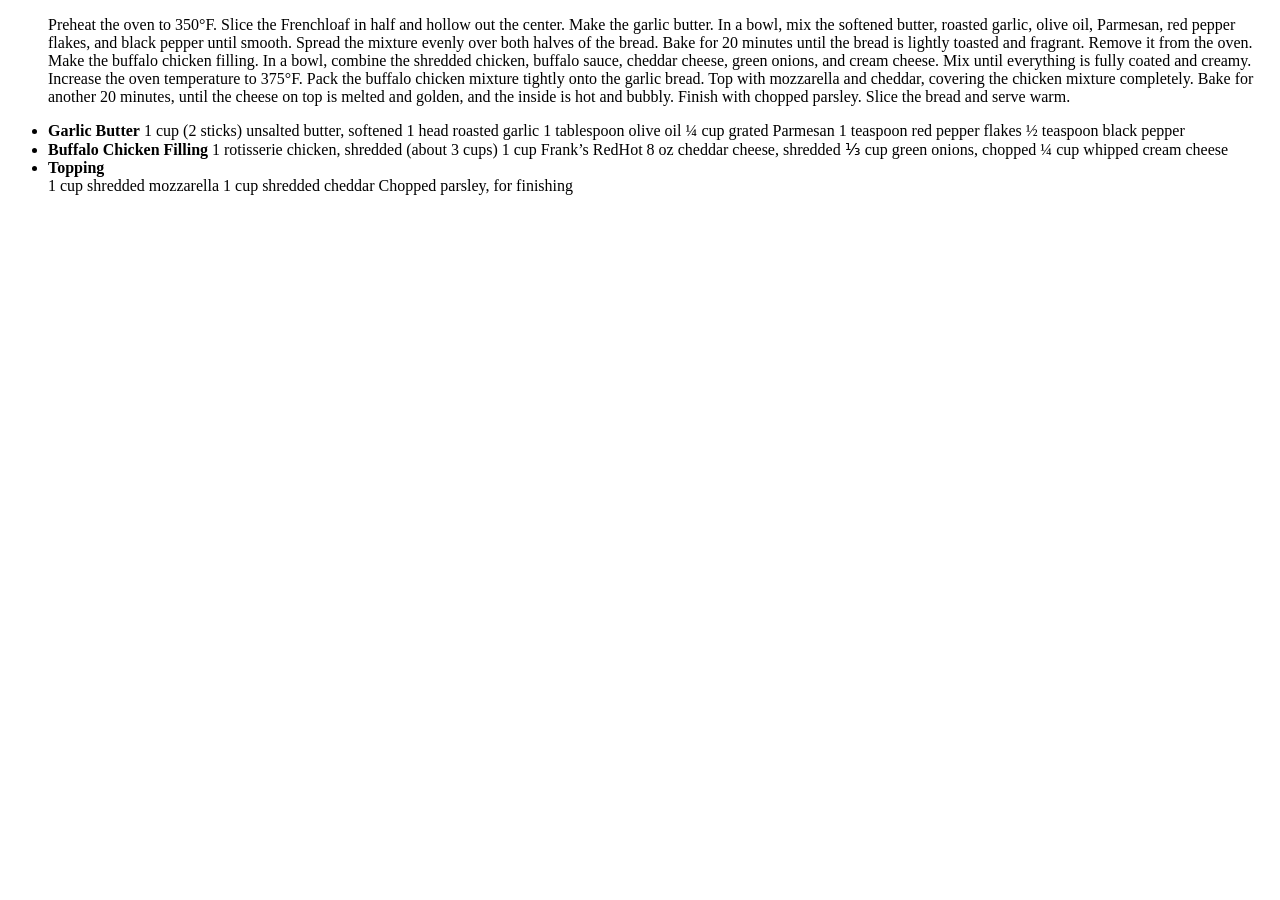
==== buffalo-chicken-cheese-bread-stick.html @ b84be703 "Caiden added his page" ====
<!DOCTYPE html>
<html>
    <head>
        <title>Buffalo chicken cheese sticks</title>
    </head>

    <body>
     <ol>Preheat the oven to 350°F. Slice the Frenchloaf in half and hollow out the center. Make the garlic butter. In a bowl, mix the softened butter, roasted garlic, olive oil, Parmesan, red pepper flakes, and black pepper until smooth. Spread the mixture evenly over both halves of the bread.
Bake for 20 minutes until the bread is lightly toasted and fragrant. Remove it from the oven.
Make the buffalo chicken filling. In a bowl, combine the shredded chicken, buffalo sauce, cheddar cheese, green onions, and cream cheese. Mix until everything is fully coated and creamy.
Increase the oven temperature to 375°F. Pack the buffalo chicken mixture tightly onto the garlic bread.
Top with mozzarella and cheddar, covering the chicken mixture completely.
Bake for another 20 minutes, until the cheese on top is melted and golden, and the inside is hot and bubbly.
Finish with chopped parsley. Slice the bread and serve warm.
</ol>
<ul> <li><strong>Garlic Butter</strong>
1 cup (2 sticks) unsalted butter, softened
1 head roasted garlic
1 tablespoon olive oil
¼ cup grated Parmesan
1 teaspoon red pepper flakes
½ teaspoon black pepper
 <li><strong>Buffalo Chicken Filling</strong>
1 rotisserie chicken, shredded (about 3 cups)
1 cup Frank’s RedHot
8 oz cheddar cheese, shredded
⅓ cup green onions, chopped
¼ cup whipped cream cheese
 <li><strong>Topping</strong></li>
1 cup shredded mozzarella
1 cup shredded cheddar
Chopped parsley, for finishing
</ul>
    </body>
</html>
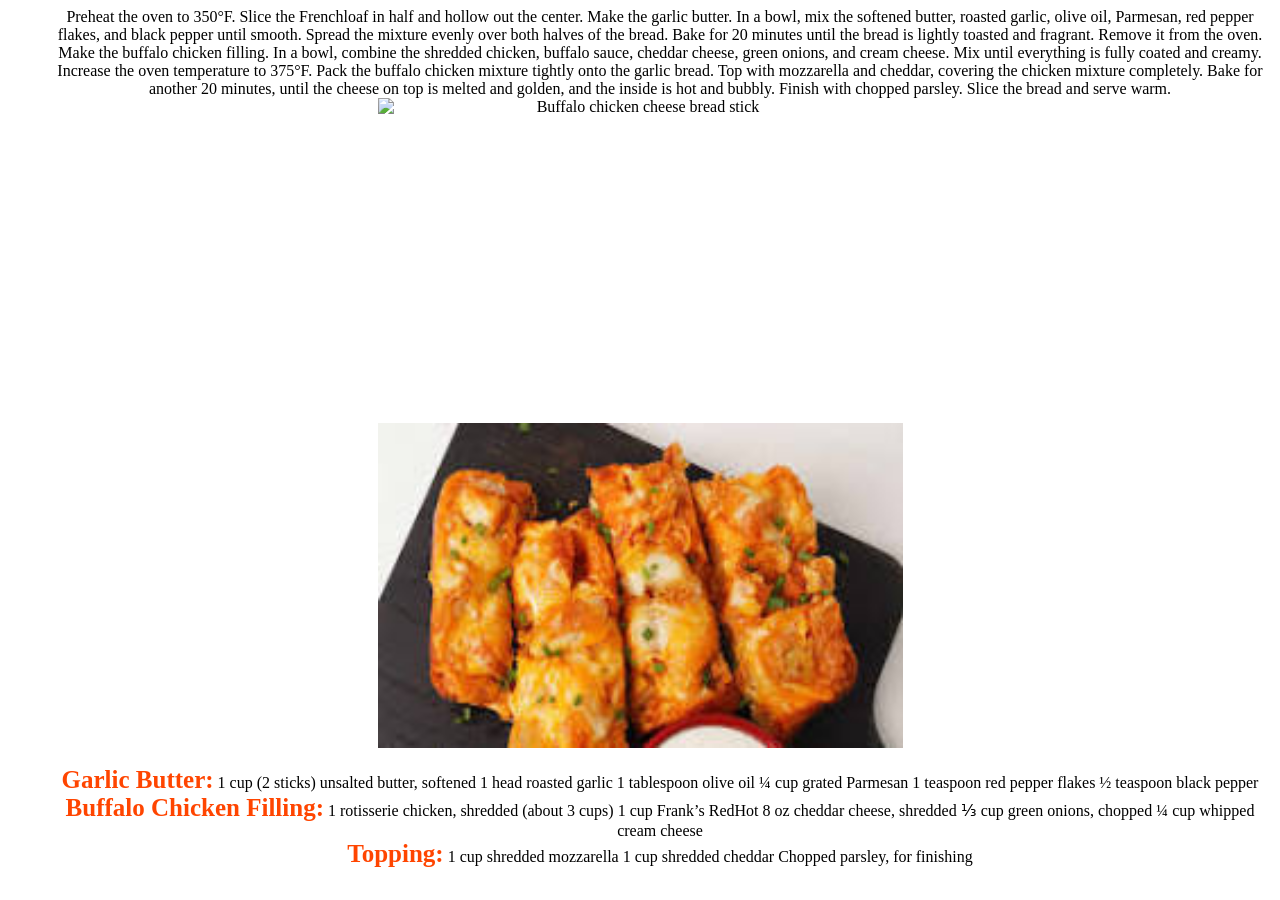
==== commit fc7e1dfe: "fixes" ====
--- a/buffalo-chicken-cheese-bread-stick.html
+++ b/buffalo-chicken-cheese-bread-stick.html
@@ -1,11 +1,22 @@
 <!DOCTYPE html>
 <html>
     <head>
+        <link rel="stylesheet" href="css/style.css">
         <title>Buffalo chicken cheese sticks</title>
+        <style>
+        .center{
+  display: block;
+  margin: 0 auto;
+}
+   .aftermath{
+    font-size: 25px;
+    color: orangered;
+   }
+        </style>
     </head>
 
     <body>
-     <ol>Preheat the oven to 350°F. Slice the Frenchloaf in half and hollow out the center. Make the garlic butter. In a bowl, mix the softened butter, roasted garlic, olive oil, Parmesan, red pepper flakes, and black pepper until smooth. Spread the mixture evenly over both halves of the bread.
+     <ol class="center">Preheat the oven to 350°F. Slice the Frenchloaf in half and hollow out the center. Make the garlic butter. In a bowl, mix the softened butter, roasted garlic, olive oil, Parmesan, red pepper flakes, and black pepper until smooth. Spread the mixture evenly over both halves of the bread.
 Bake for 20 minutes until the bread is lightly toasted and fragrant. Remove it from the oven.
 Make the buffalo chicken filling. In a bowl, combine the shredded chicken, buffalo sauce, cheddar cheese, green onions, and cream cheese. Mix until everything is fully coated and creamy.
 Increase the oven temperature to 375°F. Pack the buffalo chicken mixture tightly onto the garlic bread.
@@ -13,20 +24,26 @@
 Bake for another 20 minutes, until the cheese on top is melted and golden, and the inside is hot and bubbly.
 Finish with chopped parsley. Slice the bread and serve warm.
 </ol>
-<ul> <li><strong>Garlic Butter</strong>
+<img src="https://mail.google.com/mail/u/0?ui=2&ik=9107aa9ba1&attid=0.1&permmsgid=msg-f:1878234330885658618&th=1a10d42c316217fa&view=fimg&fur=ip&permmsgid=msg-f:1878234330885658618&sz=s0-l75-ft&attbid=ANGjdJ_SEjwSYYmc8R8tJpGkpNRKkj7dnil67s-tDN_GuESM6dEqETiacvrAD1YDxG_C75KDxXL0bhUs4dj_QeDiZnX4dJ85aMIV9ws-7gSPChUuRIsHP1O3RRPpqwY&disp=emb&realattid=ii_1a10d4285b040af56eb1&zw" alt="Buffalo chicken cheese bread stick" width="525px" height=325px" class="center">
+<img src="[data-uri]" alt="cheese" height="325px" width="525px" class="center">
+<ul class="center"> 
+    <br>
+    <strong class="aftermath">Garlic Butter:</strong>
 1 cup (2 sticks) unsalted butter, softened
 1 head roasted garlic
 1 tablespoon olive oil
 ¼ cup grated Parmesan
 1 teaspoon red pepper flakes
 ½ teaspoon black pepper
- <li><strong>Buffalo Chicken Filling</strong>
+<br>
+ <strong class="aftermath">Buffalo Chicken Filling:</strong>
 1 rotisserie chicken, shredded (about 3 cups)
 1 cup Frank’s RedHot
 8 oz cheddar cheese, shredded
 ⅓ cup green onions, chopped
 ¼ cup whipped cream cheese
- <li><strong>Topping</strong></li>
+<br>
+ <strong class="aftermath">Topping:</strong>
 1 cup shredded mozzarella
 1 cup shredded cheddar
 Chopped parsley, for finishing
--- a/css/style.css
+++ b/css/style.css
@@ -0,0 +1,64 @@
+/*
+    Student Stylesheet
+    Add your CSS rules below.
+*/
+
+
+header {
+
+      font-family: "Playfair Display", serif;
+}
+
+
+
+.teach {
+        color: rgb(49, 196, 0);
+    }
+
+.center {
+        text-align: center;
+         align-items: center;
+    }
+
+.navbar {
+    display: flex;
+     display: flex;
+     justify-content: space-between;
+  }
+
+.homepage-text {
+    text-align: center;
+    font-family: "Playfair Display", serif;
+    font-size: 22px;
+}
+
+.footer {
+    text-align: center;
+    align-items: flex-end;
+    font-family: "Playfair Display", serif;
+    font-size: 12px;
+}
+
+.homepage-header {
+    background-image: url("https://t4.ftcdn.net/jpg/16/75/34/35/360_F_1675343590_akhM4Zvl8gEx0RBd2gHLGDpzJGsSa6za.jpg");
+    background-size: cover;
+    background-position: center;
+    color: white;
+}
+
+a {
+  color: rgb(235, 117, 0);            /* normal link color */
+}
+
+a:visited {
+  color: hsl(101, 93%, 53%);            /* links the person has already clicked */
+}
+
+a:hover {
+  color: hsl(28, 100%, 63%);            /* when the mouse is over the link */
+}
+
+a:active {
+  color: #c11300;            /* while it's being clicked */
+}
+
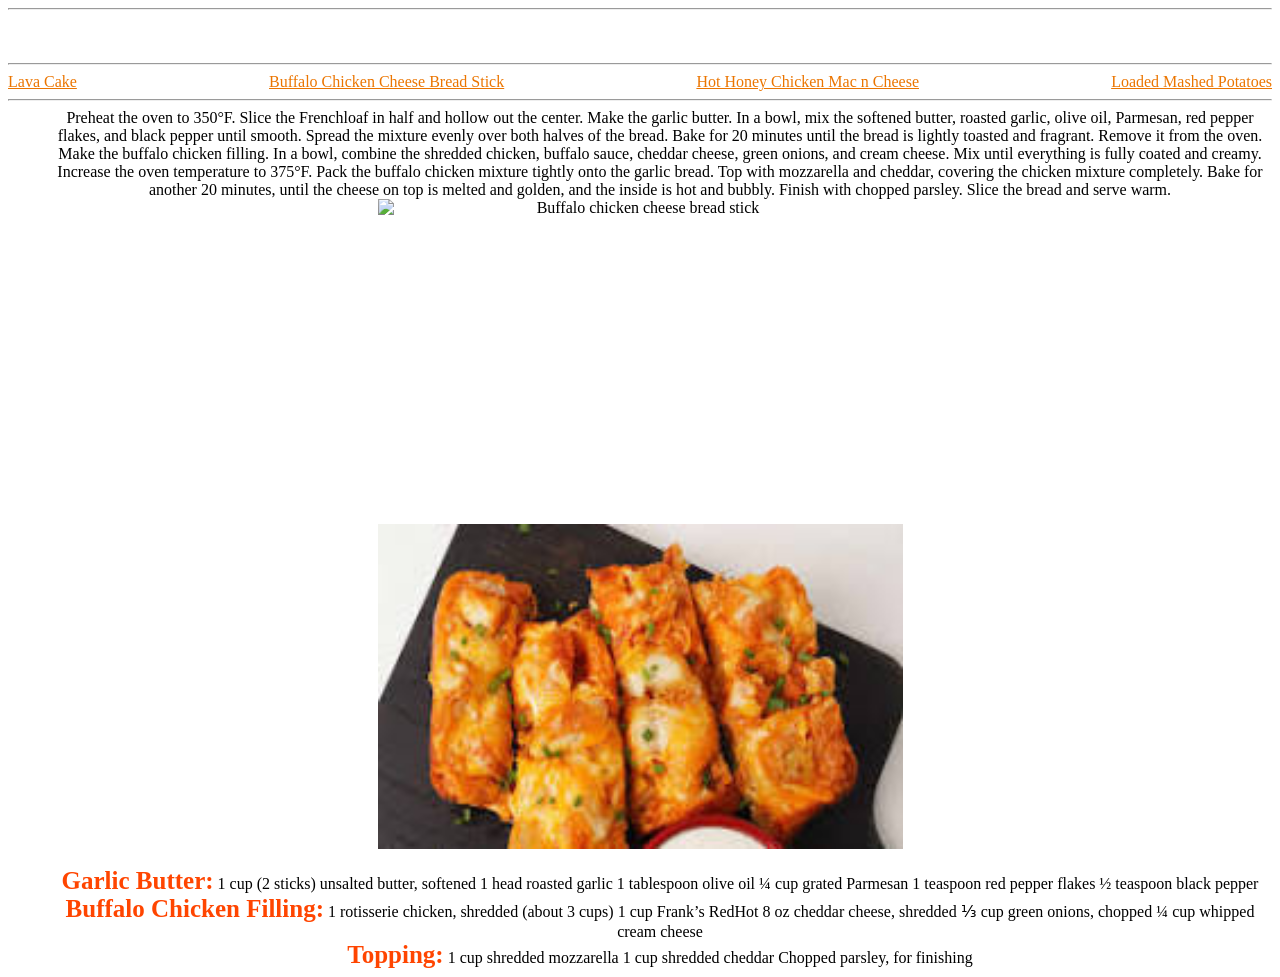
==== commit 23bd163a: "header" ====
--- a/buffalo-chicken-cheese-bread-stick.html
+++ b/buffalo-chicken-cheese-bread-stick.html
@@ -16,6 +16,15 @@
     </head>
 
     <body>
+         <header class="homepage-header">
+        <hr>
+        <h1 class="center">Eager Eats</h1>
+        <hr>
+     </header>    
+        <nav class="navbar">
+            <a href="LavaCake.html">Lava Cake</a> <a href="buffalo-chicken-cheese-bread-stick.html">Buffalo Chicken Cheese Bread Stick</a> <a href="Hot-Honey-Chicken-Mac-n-Cheese.html">Hot Honey Chicken Mac n Cheese</a> <a href="Mashtaters.html">Loaded Mashed Potatoes</a>
+        </nav>
+        <hr>
      <ol class="center">Preheat the oven to 350°F. Slice the Frenchloaf in half and hollow out the center. Make the garlic butter. In a bowl, mix the softened butter, roasted garlic, olive oil, Parmesan, red pepper flakes, and black pepper until smooth. Spread the mixture evenly over both halves of the bread.
 Bake for 20 minutes until the bread is lightly toasted and fragrant. Remove it from the oven.
 Make the buffalo chicken filling. In a bowl, combine the shredded chicken, buffalo sauce, cheddar cheese, green onions, and cream cheese. Mix until everything is fully coated and creamy.
@@ -24,7 +33,7 @@
 Bake for another 20 minutes, until the cheese on top is melted and golden, and the inside is hot and bubbly.
 Finish with chopped parsley. Slice the bread and serve warm.
 </ol>
-<img src="https://mail.google.com/mail/u/0?ui=2&ik=9107aa9ba1&attid=0.1&permmsgid=msg-f:1878234330885658618&th=1a10d42c316217fa&view=fimg&fur=ip&permmsgid=msg-f:1878234330885658618&sz=s0-l75-ft&attbid=ANGjdJ_SEjwSYYmc8R8tJpGkpNRKkj7dnil67s-tDN_GuESM6dEqETiacvrAD1YDxG_C75KDxXL0bhUs4dj_QeDiZnX4dJ85aMIV9ws-7gSPChUuRIsHP1O3RRPpqwY&disp=emb&realattid=ii_1a10d4285b040af56eb1&zw" alt="Buffalo chicken cheese bread stick" width="525px" height=325px" class="center">
+<img src="https://mail.google.com/mail/u/0?ui=2&ik=9107aa9ba1&attid=0.1&permmsgid=msg-f:1878234330885658618&th=1a10d42c316217fa&view=fimg&fur=ip&permmsgid=msg-f:1878234330885658618&sz=s0-l75-ft&attbid=ANGjdJ_SEjwSYYmc8R8tJpGkpNRKkj7dnil67s-tDN_GuESM6dEqETiacvrAD1YDxG_C75KDxXL0bhUs4dj_QeDiZnX4dJ85aMIV9ws-7gSPChUuRIsHP1O3RRPpqwY&disp=emb&realattid=ii_1a10d4285b040af56eb1&zw" alt="Buffalo chicken cheese bread stick" width="525px" height="325px" class="center">
 <img src="[data-uri]" alt="cheese" height="325px" width="525px" class="center">
 <ul class="center"> 
     <br>
--- a/css/style.css
+++ b/css/style.css
@@ -13,7 +13,16 @@
 
 .teach {
         color: rgb(49, 196, 0);
+        display: flex;
+        align-items: center;
+        
     }
+
+.Img-next-to-words {
+    display: flex;
+    align-items: flex-start;
+    justify-content: space-between;
+}
 
 .center {
         text-align: center;
@@ -46,6 +55,7 @@
     color: white;
 }
 
+
 a {
   color: rgb(235, 117, 0);            /* normal link color */
 }
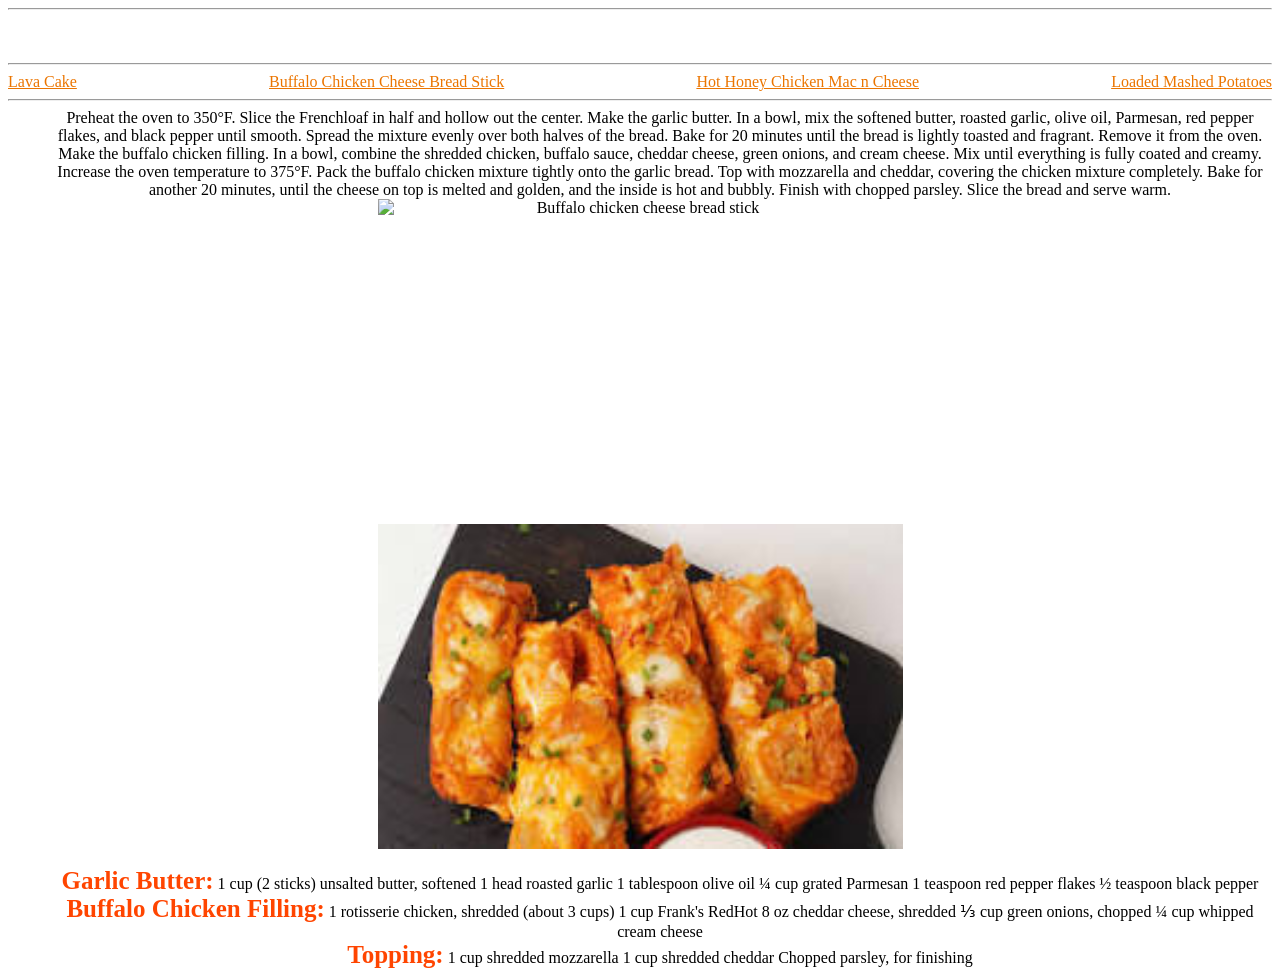
==== commit c87d6824: "polished some sentences" ====
--- a/buffalo-chicken-cheese-bread-stick.html
+++ b/buffalo-chicken-cheese-bread-stick.html
@@ -47,7 +47,7 @@
 <br>
  <strong class="aftermath">Buffalo Chicken Filling:</strong>
 1 rotisserie chicken, shredded (about 3 cups)
-1 cup Frank’s RedHot
+1 cup Frank's RedHot
 8 oz cheddar cheese, shredded
 ⅓ cup green onions, chopped
 ¼ cup whipped cream cheese
--- a/css/style.css
+++ b/css/style.css
@@ -2,14 +2,6 @@
     Student Stylesheet
     Add your CSS rules below.
 */
-
-
-header {
-
-      font-family: "Playfair Display", serif;
-}
-
-
 
 .teach {
         color: rgb(49, 196, 0);
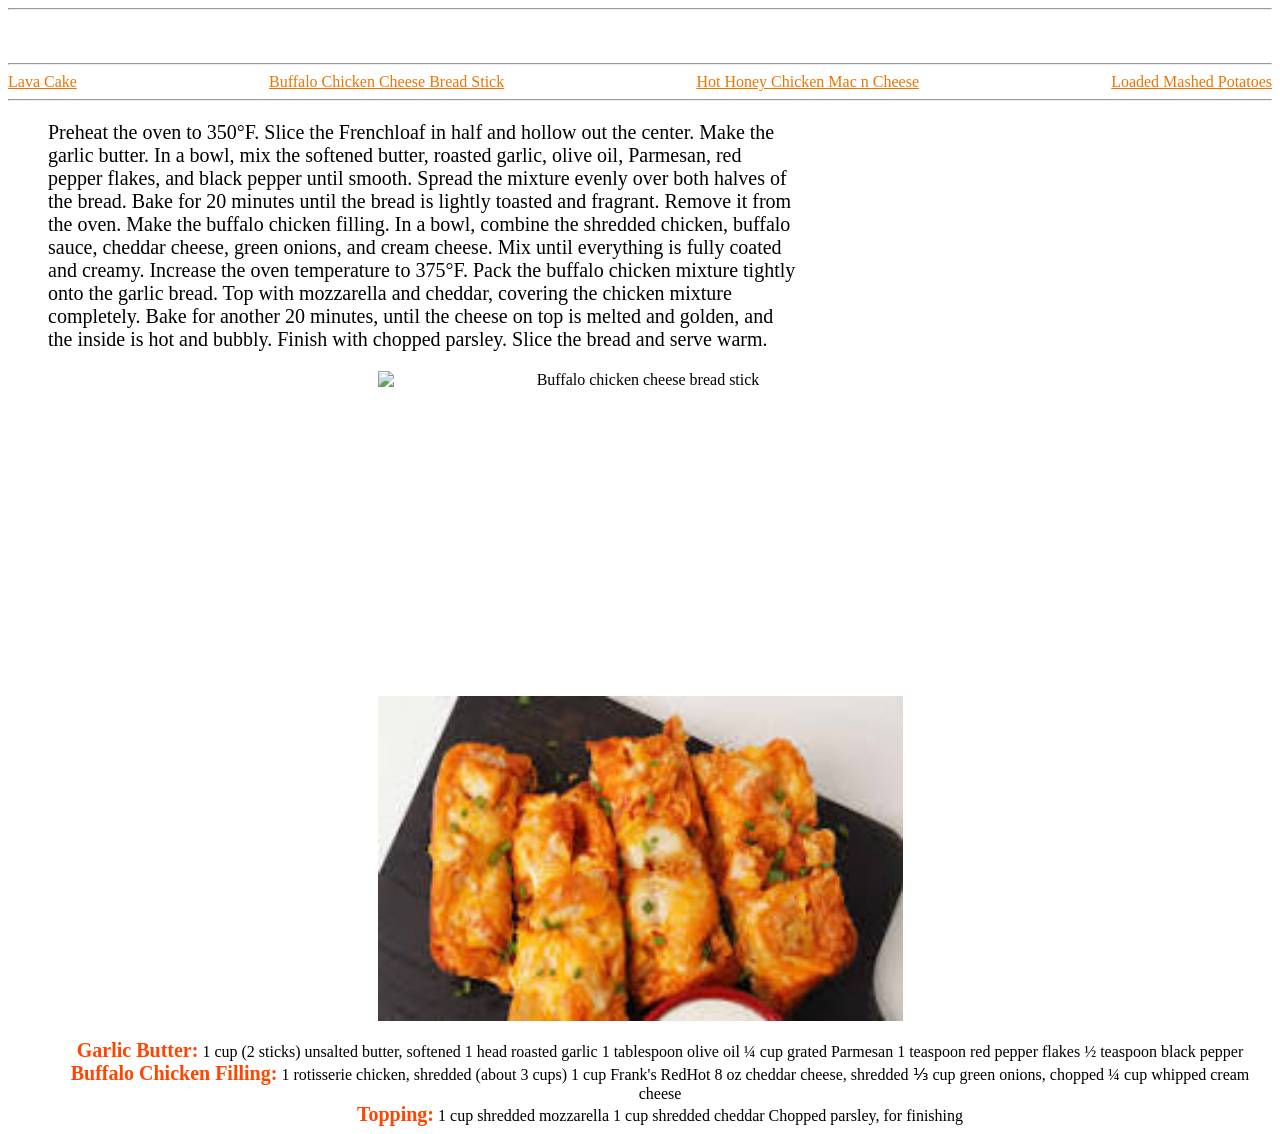
==== commit b87509f4: "ghanged header size, and moved text to the left" ====
--- a/buffalo-chicken-cheese-bread-stick.html
+++ b/buffalo-chicken-cheese-bread-stick.html
@@ -4,14 +4,7 @@
         <link rel="stylesheet" href="css/style.css">
         <title>Buffalo chicken cheese sticks</title>
         <style>
-        .center{
-  display: block;
-  margin: 0 auto;
-}
-   .aftermath{
-    font-size: 25px;
-    color: orangered;
-   }
+ 
         </style>
     </head>
 
@@ -25,7 +18,7 @@
             <a href="LavaCake.html">Lava Cake</a> <a href="buffalo-chicken-cheese-bread-stick.html">Buffalo Chicken Cheese Bread Stick</a> <a href="Hot-Honey-Chicken-Mac-n-Cheese.html">Hot Honey Chicken Mac n Cheese</a> <a href="Mashtaters.html">Loaded Mashed Potatoes</a>
         </nav>
         <hr>
-     <ol class="center">Preheat the oven to 350°F. Slice the Frenchloaf in half and hollow out the center. Make the garlic butter. In a bowl, mix the softened butter, roasted garlic, olive oil, Parmesan, red pepper flakes, and black pepper until smooth. Spread the mixture evenly over both halves of the bread.
+     <ol id="ol" class="words">Preheat the oven to 350°F. Slice the Frenchloaf in half and hollow out the center. Make the garlic butter. In a bowl, mix the softened butter, roasted garlic, olive oil, Parmesan, red pepper flakes, and black pepper until smooth. Spread the mixture evenly over both halves of the bread.
 Bake for 20 minutes until the bread is lightly toasted and fragrant. Remove it from the oven.
 Make the buffalo chicken filling. In a bowl, combine the shredded chicken, buffalo sauce, cheddar cheese, green onions, and cream cheese. Mix until everything is fully coated and creamy.
 Increase the oven temperature to 375°F. Pack the buffalo chicken mixture tightly onto the garlic bread.
--- a/css/style.css
+++ b/css/style.css
@@ -63,4 +63,19 @@
 a:active {
   color: #c11300;            /* while it's being clicked */
 }
-
+        .center{
+  display: block;
+  margin: 0 auto;
+}
+   .aftermath{
+    font-size: 20px;
+    color: orangered;
+   }
+   #ol{
+       width: 750px;
+  margin-left: 0;
+  font-size: 20px;
+}
+.words{
+    font-size: 20px;
+}
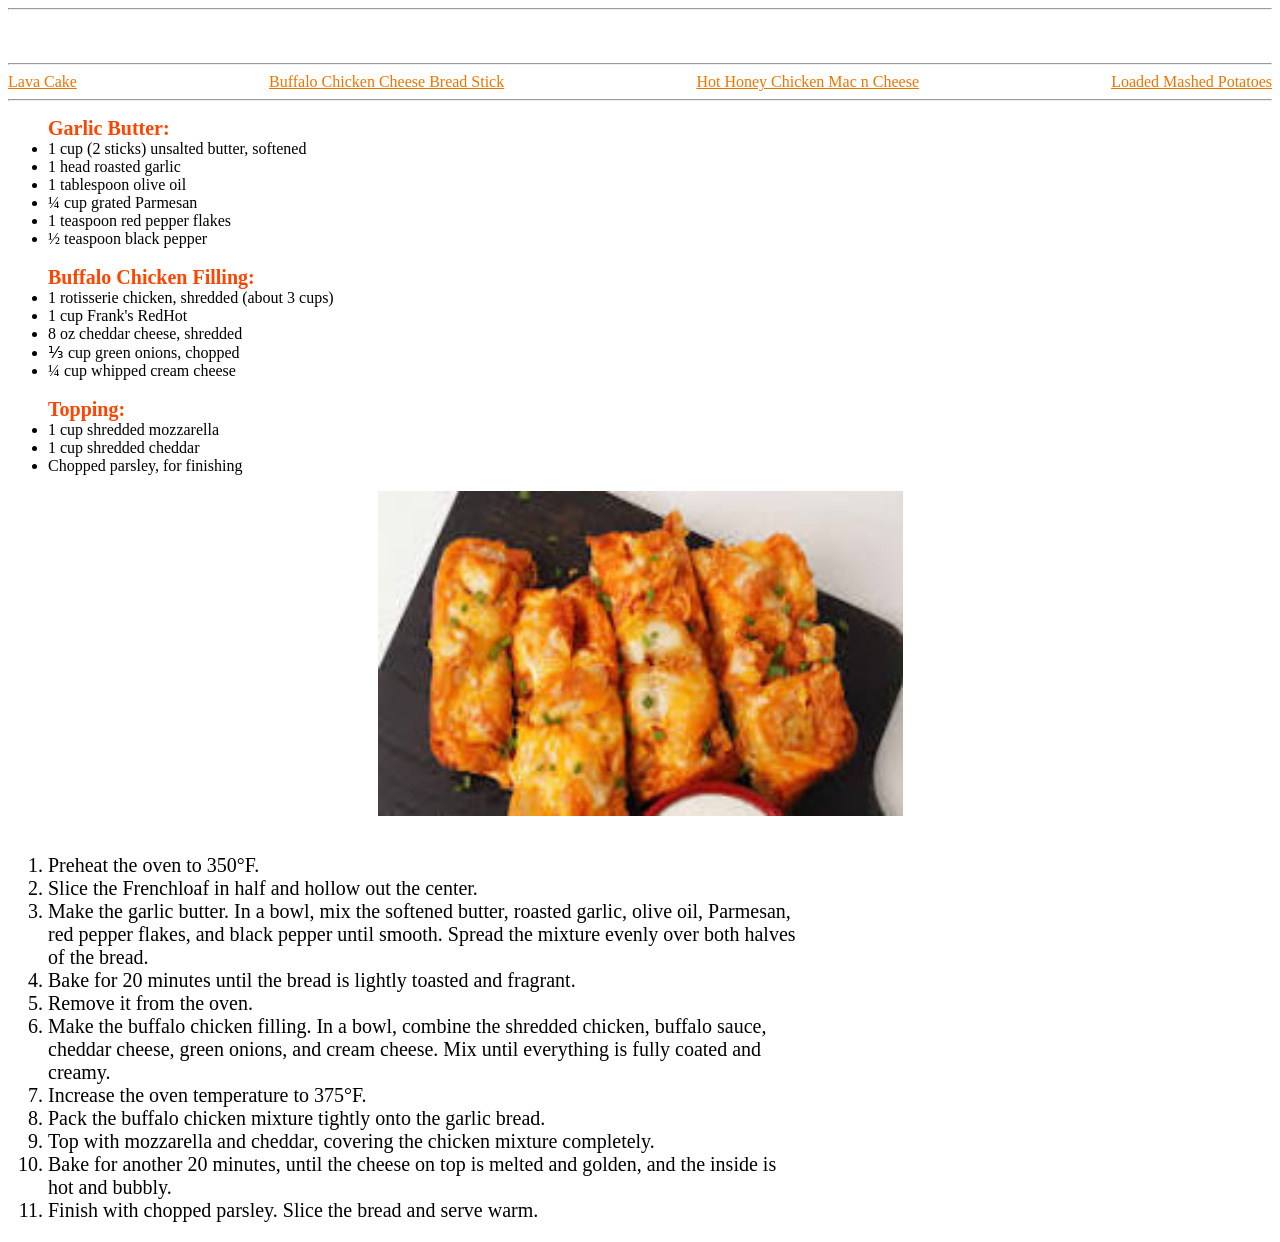
==== commit bc2c22e2: "fixed andrews page" ====
--- a/buffalo-chicken-cheese-bread-stick.html
+++ b/buffalo-chicken-cheese-bread-stick.html
@@ -3,9 +3,6 @@
     <head>
         <link rel="stylesheet" href="css/style.css">
         <title>Buffalo chicken cheese sticks</title>
-        <style>
- 
-        </style>
     </head>
 
     <body>
@@ -13,42 +10,52 @@
         <hr>
         <h1 class="center">Eager Eats</h1>
         <hr>
-     </header>    
+     </header>  
+
         <nav class="navbar">
             <a href="LavaCake.html">Lava Cake</a> <a href="buffalo-chicken-cheese-bread-stick.html">Buffalo Chicken Cheese Bread Stick</a> <a href="Hot-Honey-Chicken-Mac-n-Cheese.html">Hot Honey Chicken Mac n Cheese</a> <a href="Mashtaters.html">Loaded Mashed Potatoes</a>
         </nav>
         <hr>
-     <ol id="ol" class="words">Preheat the oven to 350°F. Slice the Frenchloaf in half and hollow out the center. Make the garlic butter. In a bowl, mix the softened butter, roasted garlic, olive oil, Parmesan, red pepper flakes, and black pepper until smooth. Spread the mixture evenly over both halves of the bread.
-Bake for 20 minutes until the bread is lightly toasted and fragrant. Remove it from the oven.
-Make the buffalo chicken filling. In a bowl, combine the shredded chicken, buffalo sauce, cheddar cheese, green onions, and cream cheese. Mix until everything is fully coated and creamy.
-Increase the oven temperature to 375°F. Pack the buffalo chicken mixture tightly onto the garlic bread.
-Top with mozzarella and cheddar, covering the chicken mixture completely.
-Bake for another 20 minutes, until the cheese on top is melted and golden, and the inside is hot and bubbly.
-Finish with chopped parsley. Slice the bread and serve warm.
-</ol>
-<img src="https://mail.google.com/mail/u/0?ui=2&ik=9107aa9ba1&attid=0.1&permmsgid=msg-f:1878234330885658618&th=1a10d42c316217fa&view=fimg&fur=ip&permmsgid=msg-f:1878234330885658618&sz=s0-l75-ft&attbid=ANGjdJ_SEjwSYYmc8R8tJpGkpNRKkj7dnil67s-tDN_GuESM6dEqETiacvrAD1YDxG_C75KDxXL0bhUs4dj_QeDiZnX4dJ85aMIV9ws-7gSPChUuRIsHP1O3RRPpqwY&disp=emb&realattid=ii_1a10d4285b040af56eb1&zw" alt="Buffalo chicken cheese bread stick" width="525px" height="325px" class="center">
-<img src="[data-uri]" alt="cheese" height="325px" width="525px" class="center">
-<ul class="center"> 
-    <br>
-    <strong class="aftermath">Garlic Butter:</strong>
-1 cup (2 sticks) unsalted butter, softened
-1 head roasted garlic
-1 tablespoon olive oil
-¼ cup grated Parmesan
-1 teaspoon red pepper flakes
-½ teaspoon black pepper
+
+    <ul><strong class="aftermath">Garlic Butter:</strong>
+        <li>1 cup (2 sticks) unsalted butter, softened</li>
+        <li>1 head roasted garlic</li>
+        <li>1 tablespoon olive oil</li>
+        <li>¼ cup grated Parmesan</li>
+        <li>1 teaspoon red pepper flakes</li>
+        <li>½ teaspoon black pepper</li>
 <br>
- <strong class="aftermath">Buffalo Chicken Filling:</strong>
-1 rotisserie chicken, shredded (about 3 cups)
-1 cup Frank's RedHot
-8 oz cheddar cheese, shredded
-⅓ cup green onions, chopped
-¼ cup whipped cream cheese
+        <strong class="aftermath">Buffalo Chicken Filling:</strong>
+        <li>1 rotisserie chicken, shredded (about 3 cups)</li>
+        <li>1 cup Frank's RedHot</li>
+        <li>8 oz cheddar cheese, shredded</li>
+        <li>⅓ cup green onions, chopped</li>
+        <li>¼ cup whipped cream cheese</li>
 <br>
- <strong class="aftermath">Topping:</strong>
-1 cup shredded mozzarella
-1 cup shredded cheddar
-Chopped parsley, for finishing
-</ul>
-    </body>
+        <strong class="aftermath">Topping:</strong>
+        <li>1 cup shredded mozzarella</li>
+        <li>1 cup shredded cheddar</li>
+        <li>Chopped parsley, for finishing</li>
+    </ul>
+
+<!-- putting this non working image away
+    <img src="https://mail.google.com/mail/u/0?ui=2&ik=9107aa9ba1&attid=0.1&permmsgid=msg-f:1878234330885658618&th=1a10d42c316217fa&view=fimg&fur=ip&permmsgid=msg-f:1878234330885658618&sz=s0-l75-ft&attbid=ANGjdJ_SEjwSYYmc8R8tJpGkpNRKkj7dnil67s-tDN_GuESM6dEqETiacvrAD1YDxG_C75KDxXL0bhUs4dj_QeDiZnX4dJ85aMIV9ws-7gSPChUuRIsHP1O3RRPpqwY&disp=emb&realattid=ii_1a10d4285b040af56eb1&zw" alt="Buffalo chicken cheese bread stick" width="525px" height="325px" class="center">
+-->
+    <img src="[data-uri]" alt="cheese" height="325px" width="525px" class="center">
+<br>
+     <ol id="ol" class="words">
+        <li> Preheat the oven to 350°F.</li>
+        <li>Slice the Frenchloaf in half and hollow out the center.</li> 
+        <li>Make the garlic butter. In a bowl, mix the softened butter, roasted garlic, olive oil, Parmesan, red pepper flakes, and black pepper until smooth. Spread the mixture evenly over both halves of the bread.</li>
+        <li>Bake for 20 minutes until the bread is lightly toasted and fragrant. </li>
+        <li>Remove it from the oven.</li>
+        <li>Make the buffalo chicken filling. In a bowl, combine the shredded chicken, buffalo sauce, cheddar cheese, green onions, and cream cheese. Mix until everything is fully coated and creamy.</li>
+        <li>Increase the oven temperature to 375°F. </li>
+        <li>Pack the buffalo chicken mixture tightly onto the garlic bread.</li>
+        <li>Top with mozzarella and cheddar, covering the chicken mixture completely.</li>
+        <li>Bake for another 20 minutes, until the cheese on top is melted and golden, and the inside is hot and bubbly.</li>
+        <li>Finish with chopped parsley. Slice the bread and serve warm.</li>
+    </ol>
+
+</body>
 </html>
--- a/css/style.css
+++ b/css/style.css
@@ -67,6 +67,7 @@
   display: block;
   margin: 0 auto;
 }
+
    .aftermath{
     font-size: 20px;
     color: orangered;
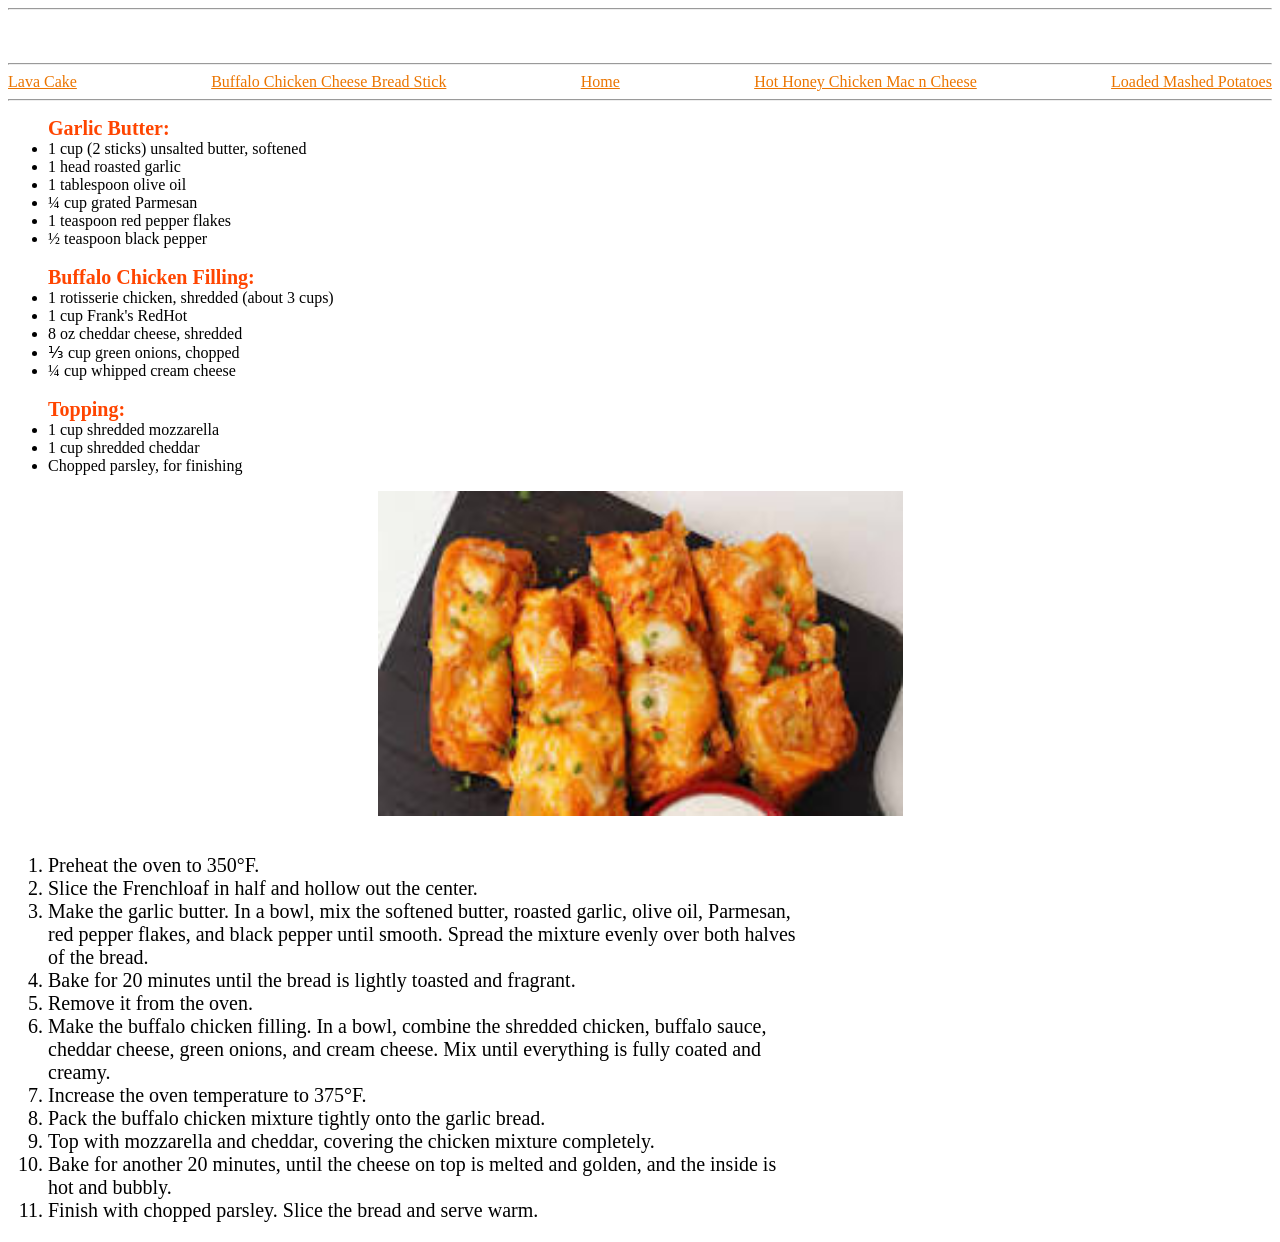
==== commit 3342fa01: "fixed header on andrews pg" ====
--- a/buffalo-chicken-cheese-bread-stick.html
+++ b/buffalo-chicken-cheese-bread-stick.html
@@ -6,16 +6,16 @@
     </head>
 
     <body>
-         <header class="homepage-header">
+          <header class="homepage-header">
         <hr>
         <h1 class="center">Eager Eats</h1>
         <hr>
-     </header>  
-
+     </header>    
         <nav class="navbar">
-            <a href="LavaCake.html">Lava Cake</a> <a href="buffalo-chicken-cheese-bread-stick.html">Buffalo Chicken Cheese Bread Stick</a> <a href="Hot-Honey-Chicken-Mac-n-Cheese.html">Hot Honey Chicken Mac n Cheese</a> <a href="Mashtaters.html">Loaded Mashed Potatoes</a>
+            <a href="LavaCake.html">Lava Cake</a> <a href="buffalo-chicken-cheese-bread-stick.html">Buffalo Chicken Cheese Bread Stick</a> <a href="index.html">Home</a> <a href="Hot-Honey-Chicken-Mac-n-Cheese.html">Hot Honey Chicken Mac n Cheese</a> <a href="Mashtaters.html">Loaded Mashed Potatoes</a>
         </nav>
         <hr>
+   
 
     <ul><strong class="aftermath">Garlic Butter:</strong>
         <li>1 cup (2 sticks) unsalted butter, softened</li>
